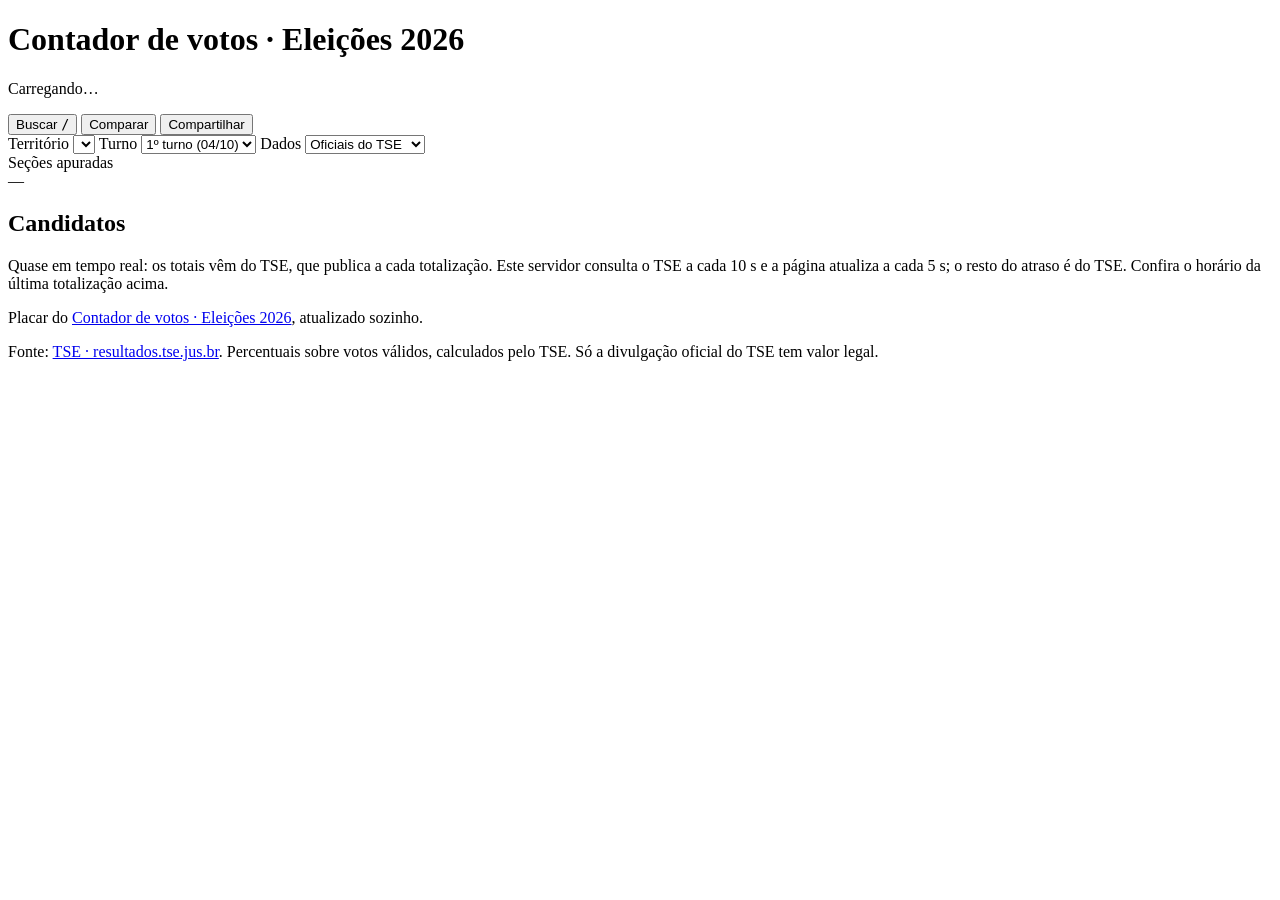
==== web/index.html @ 90003600 "feat: painel de tela única (snapshot do trabalho em feat/painel-mapa-unico) Snapshot do índice (git " ====
<!doctype html>
<html lang="pt-BR">
<head>
<meta charset="utf-8">
<meta name="viewport" content="width=device-width, initial-scale=1">
<title>Contador de votos 2026</title>
<meta name="description" content="Acompanhe a totalização das Eleições 2026 em tempo real, com dados oficiais do TSE.">
<link rel="icon" href="data:image/svg+xml,%3Csvg xmlns='http://www.w3.org/2000/svg' viewBox='0 0 32 32'%3E%3Crect width='32' height='32' rx='7' fill='%232a78d6'/%3E%3Cpath d='M8 17l5 5 11-12' fill='none' stroke='white' stroke-width='3.5' stroke-linecap='round' stroke-linejoin='round'/%3E%3C/svg%3E">
<!-- bloco: pwa e prévia de compartilhamento (head) -->
<link rel="stylesheet" href="/estilo.css">
<script defer src="/js/base.js"></script>
<script defer src="/js/painel.js"></script>
<script defer src="/js/resumo-exportar.js"></script>
<script defer src="/js/comparar.js"></script>
<script defer src="/js/busca.js"></script>
<script defer src="/js/alertas.js"></script>
<script defer src="/js/hemiciclo.js"></script>
<script defer src="/js/zoom-mapa.js"></script>
<script defer src="/js/mapa-municipios.js"></script>
<script defer src="/js/tela-cheia.js"></script>
<script defer src="/js/evolucao.js"></script>
<script defer src="/js/contornos-ufs.js"></script>
<script defer src="/js/mapa-brasil.js"></script>
<script defer src="/js/mundo.js"></script>
<script defer src="/js/anuncio.js"></script>
<script defer src="/js/palco.js"></script>
<script defer src="/js/abas.js"></script>
<script defer src="/js/duelo.js"></script>
<script defer src="/js/compartilhar.js"></script>
<script defer src="/js/iniciar.js"></script>
</head>
<body>
<div class="pagina">
  <!-- bloco: anúncio (faixa de publicidade no topo) -->
  <aside class="anuncio" id="anuncio" aria-label="Publicidade" hidden></aside>
  <header class="cabecalho">
    <div class="marca">
      <h1>Contador de votos · Eleições 2026</h1>
      <p class="sub" id="subtitulo">Carregando…</p>
    </div>
    <nav class="abas" id="abas" aria-label="Cargo"></nav>
    <div class="cabecalho-direita">
      <div class="selos" id="selos" aria-live="polite"></div>
      <span class="selo ao-vivo" id="ao-vivo" role="status" hidden></span>
      <button class="botao" id="alertas" type="button" aria-pressed="false" hidden>Alertas: desligados</button>
      <button class="botao" id="abrir-busca" type="button" aria-keyshortcuts="/ Control+K Meta+K">Buscar <kbd>/</kbd></button>
      <button class="botao" id="abrir-comparar" type="button">Comparar</button>
      <button class="botao" id="abrir-exterior" type="button" hidden>Exterior</button>
      <button class="botao" id="abrir-compartilhar" type="button">Compartilhar</button>
      <button class="botao" id="tela-cheia" type="button" hidden>Tela cheia</button>
    </div>
  </header>
  <nav class="abas sub-abas" id="abas-deputado" aria-label="Tipo de deputado" hidden></nav>

  <form class="filtros" id="filtros" onsubmit="return false">
    <label hidden>Cargo <select id="cargo"></select></label>
    <label>Território <select id="uf"></select></label>
    <label class="cidade" id="rotulo-cidade" hidden>Cidade
      <input id="cidade" type="search" list="cidades" placeholder="Todo o estado — digite para buscar" autocomplete="off" autocapitalize="words" spellcheck="false">
      <datalist id="cidades"></datalist>
    </label>
    <label>Turno
      <select id="turno"><option value="1">1º turno (04/10)</option><option value="2">2º turno (25/10)</option></select>
    </label>
    <label>Dados
      <select id="ambiente"><option value="oficial">Oficiais do TSE</option><option value="simulado">Simulado (teste)</option></select>
    </label>
  </form>

  <p class="aviso" id="aviso" role="status" hidden></p>

  <!-- bloco: duelo (os dois primeiros, para presidente e governador) -->
  <section class="duelo" id="duelo" aria-label="Disputa pela liderança" hidden></section>

  <main class="painel" id="painel">
    <div class="coluna esq">
    <section class="cartao heroi" id="heroi" aria-label="Progresso da apuração">
      <div class="rotulo">Seções apuradas</div>
      <div class="valor" id="heroi-valor">—</div>
      <div class="medidor" role="progressbar" aria-label="Seções apuradas" aria-valuemin="0" aria-valuemax="100" id="medidor"><i id="medidor-barra" style="width:0"></i></div>
      <div class="detalhe" id="heroi-detalhe"></div>
    </section>

    <section class="cartao resumo" id="resumo" aria-label="Resumo do placar" hidden>
      <div class="resumo-principal">
        <div class="rotulo" id="resumo-rotulo"></div>
        <div class="valor" id="resumo-valor"></div>
        <div class="detalhe" id="resumo-detalhe"></div>
      </div>
      <div class="resumo-destaques" id="resumo-destaques"></div>
    </section>

    <section class="indicadores" id="indicadores" aria-label="Indicadores"></section>

    <!-- bloco: evolução da apuração e replay -->
    <section class="cartao evo" id="evo" aria-labelledby="evo-h" hidden>
      <div class="lista-titulo"><h2 id="evo-h">Evolução da apuração</h2><span id="evo-info"></span></div>
      <p class="evo-nota" id="evo-nota" hidden></p>
      <div id="evo-corpo" hidden>
        <p class="evo-eixos">Percentual dos votos válidos de cada candidato, conforme as seções são apuradas.</p>
        <ul class="evo-legenda" id="evo-legenda"></ul>
        <div class="evo-grafico" id="evo-grafico"></div>
        <div class="replay">
          <button class="botao" id="replay-play" type="button" aria-pressed="false">▶ Reproduzir a apuração</button>
          <input id="replay-linha" type="range" min="0" max="1" step="1" value="1" aria-label="Linha do tempo da apuração">
          <span class="replay-hora" id="replay-hora"></span>
        </div>
        <ol class="replay-quadro" id="replay-quadro" aria-label="Placar na totalização escolhida" hidden></ol>
        <details class="evo-tabela">
          <summary>Ver os números em tabela</summary>
          <div class="evo-rolagem" tabindex="0" role="region" aria-label="Tabela da evolução da apuração, da totalização mais recente para a mais antiga"><table id="evo-tabela"></table></div>
        </details>
      </div>
    </section>

    <section class="cartao" id="lista" aria-labelledby="lista-h">
      <div class="lista-titulo"><h2 id="lista-h">Candidatos</h2><span id="lista-info"></span></div>
      <ol class="ranking" id="ranking"></ol>
      <button class="mais" id="mais" type="button" hidden>Mostrar mais candidatos</button>
      <div class="exportar" id="exportar" hidden>
        <span>Exportar o que está na tela:</span>
        <button class="botao" id="exportar-csv" type="button">CSV (planilha)</button>
        <button class="botao" id="exportar-json" type="button">JSON</button>
      </div>
    </section>
    </div>

    <div class="coluna centro" id="palco" data-vista="brasil">
    <!-- bloco: mapa-múndi (exterior por país) -->
    <nav class="trilha" id="trilha" aria-label="Onde você está no mapa" hidden></nav>

    <section class="cartao mapa-mun mundo" id="mundo" aria-labelledby="mundo-h" hidden>
      <div class="lista-titulo"><h2 id="mundo-h">Mapa-múndi</h2><span id="mundo-info"></span></div>
      <p class="evo-nota" id="mundo-nota" role="status">Brasileiros votam no exterior para presidente. O TSE publica o resultado por embaixada e consulado, então o servidor busca as cidades uma a uma e o mapa enche aos poucos. Só começa se você pedir.</p>
      <button class="botao" id="mundo-abrir" type="button">Carregar o mapa-múndi</button>
      <button class="botao" id="mundo-tentar" type="button" hidden>Tentar de novo</button>
      <div id="mundo-corpo" hidden>
        <ul class="evo-legenda" id="mundo-legenda"></ul>
        <p class="evo-eixos" id="mundo-ajuda">Passe o mouse (ou toque) num país para ver o nome e o resultado. Clique nele para ver as cidades; o Brasil leva ao mapa dos estados. Amplie com os botões + e −, com a pinça ou com Ctrl (⌘ no Mac) + rolagem.</p>
        <div class="mapa-svg" id="mundo-svg"></div>
        <div class="mundo-pais" id="mundo-pais" aria-live="polite" hidden>
          <div class="lista-titulo"><h3 id="mundo-pais-nome"></h3><button class="botao" id="mundo-pais-fechar" type="button">Fechar</button></div>
          <p class="evo-eixos" id="mundo-pais-resumo"></p>
          <div class="evo-tabela"><div class="evo-rolagem" tabindex="0" role="region" aria-label="Candidatos no país escolhido"><table id="mundo-pais-candidatos"></table></div></div>
          <details class="evo-tabela" open>
            <summary>Cidades (embaixadas e consulados)</summary>
            <div class="evo-rolagem" tabindex="0" role="region" aria-label="Cidades do país escolhido"><table id="mundo-pais-cidades"></table></div>
          </details>
        </div>
        <details class="evo-tabela">
          <summary>Ver os países em lista</summary>
          <div class="evo-rolagem" tabindex="0" role="region" aria-label="Países com o líder de cada um"><table id="mundo-tabela"></table></div>
        </details>
      </div>
    </section>

    <!-- bloco: mapa do Brasil e painel por região -->
    <section class="cartao mapa" id="mapa" aria-labelledby="mapa-h" hidden>
      <div class="lista-titulo"><h2 id="mapa-h">Mapa do Brasil</h2><span id="mapa-info"></span></div>
      <p class="evo-nota" id="mapa-nota" role="status"></p>
      <div id="mapa-corpo" hidden>
        <p class="evo-eixos" id="mapa-explica"></p>
        <ul class="evo-legenda" id="mapa-legenda"></ul>
        <div class="mapa-svg" id="mapa-svg"></div>
        <button class="botao" id="mapa-brasil" type="button" hidden>Ver o Brasil todo</button>
        <details class="evo-tabela">
          <summary>Ver os estados em lista</summary>
          <div class="evo-rolagem" tabindex="0" role="region" aria-label="Estados com o líder de cada um"><table id="mapa-tabela"></table></div>
        </details>
      </div>
    </section>

    <section class="cartao mapa-mun" id="mapa-mun" aria-labelledby="mapa-mun-h" hidden>
      <div class="lista-titulo"><h2 id="mapa-mun-h">Mapa por município</h2><span id="mapa-mun-info"></span></div>
      <p class="evo-nota" id="mapa-mun-nota" role="status">O TSE publica um arquivo por cidade, então o servidor busca as cidades uma a uma e o mapa enche aos poucos. Só começa se você pedir.</p>
      <button class="botao" id="mapa-mun-abrir" type="button">Carregar o mapa dos municípios</button>
      <button class="botao" id="mapa-mun-tentar" type="button" hidden>Tentar de novo</button>
      <div id="mapa-mun-corpo" hidden>
        <ul class="evo-legenda" id="mapa-mun-legenda"></ul>
        <p class="evo-eixos" id="mapa-mun-ajuda">Passe o mouse (ou toque) numa cidade para ver o nome. Amplie com os botões + e −, com a pinça ou com Ctrl (⌘ no Mac) + rolagem. Arraste para mover.</p>
        <div class="mapa-svg" id="mapa-mun-svg"></div>
      </div>
    </section>

    <!-- bloco: hemiciclo e mais votados -->
    <section class="cartao hemiciclo" id="hemiciclo" aria-labelledby="hemiciclo-h" hidden>
      <div class="lista-titulo"><h2 id="hemiciclo-h">Hemiciclo</h2><span id="hemiciclo-info"></span></div>
      <p class="evo-nota" id="hemiciclo-nota" role="status"></p>
      <div id="hemiciclo-corpo" hidden>
        <div class="hemiciclo-svg" id="hemiciclo-svg"></div>
        <ul class="evo-legenda" id="hemiciclo-legenda"></ul>
        <details class="evo-tabela">
          <summary>Ver as cadeiras em tabela</summary>
          <div class="evo-rolagem" tabindex="0" role="region" aria-label="Cadeiras por partido e bloco"><table id="hemiciclo-tabela"></table></div>
        </details>
      </div>
    </section>

    <section class="cartao" id="maisvotados" aria-labelledby="maisvotados-h" hidden>
      <div class="lista-titulo"><h2 id="maisvotados-h">Mais votados do Brasil</h2><span id="maisvotados-info"></span></div>
      <p class="evo-nota" id="maisvotados-nota" role="status"></p>
      <ol class="mais-votados" id="maisvotados-lista"></ol>
    </section>
    </div>

    <div class="coluna dir">
    <section class="cartao regioes" id="regioes" aria-labelledby="regioes-h" hidden>
      <div class="lista-titulo"><h2 id="regioes-h">Por região</h2><span id="regioes-info"></span></div>
      <div class="regioes-grade" id="regioes-grade"></div>
    </section>

    <!-- bloco: disputas mais apertadas -->
    <section class="cartao disputas" id="disputas" aria-labelledby="disputas-h" hidden>
      <div class="lista-titulo"><h2 id="disputas-h">Disputas mais apertadas</h2><span id="disputas-info"></span></div>
      <p class="evo-nota" id="disputas-nota"></p>
      <ol class="disputas-lista" id="disputas-lista"></ol>
      <button class="mais" id="disputas-mais" type="button" hidden>Mostrar todas</button>
    </section>

    <!-- bloco: atualizações da apuração -->
    <section class="cartao feed" id="feed" aria-labelledby="feed-h" hidden>
      <div class="lista-titulo"><h2 id="feed-h">Atualizações da apuração</h2><span id="feed-info"></span></div>
      <ol class="feed-lista" id="feed-lista"></ol>
    </section>
    </div>
  </main>

  <footer class="rodape">
    <p id="rodape-tempo"></p>
    <p>Quase em tempo real: os totais vêm do TSE, que publica a cada totalização. Este servidor consulta o TSE a cada 10 s e a página atualiza a cada 5 s; o resto do atraso é do TSE. Confira o horário da última totalização acima.</p>
    <p class="so-incorporado" id="credito-incorporado">Placar do <a href="/" target="_blank" rel="noopener" id="credito-link">Contador de votos · Eleições 2026</a>, atualizado sozinho.</p>
    <p>Fonte: <a href="https://resultados.tse.jus.br" rel="noopener">TSE · resultados.tse.jus.br</a>. Percentuais sobre votos válidos, calculados pelo TSE. Só a divulgação oficial do TSE tem valor legal.</p>
  </footer>
</div>
<div class="dica" id="dica" role="tooltip" hidden></div>
<!-- bloco: busca rápida e comparação (sobreposições) -->
<dialog class="sobreposicao busca" id="busca" aria-label="Busca rápida">
  <input id="busca-campo" type="search" role="combobox" aria-expanded="true" aria-controls="busca-lista" aria-autocomplete="list" aria-label="Buscar estado, cidade, cargo ou candidato" placeholder="Buscar estado, cidade, cargo ou candidato" autocomplete="off" spellcheck="false">
  <ul id="busca-lista" role="listbox" aria-label="Resultados"></ul>
  <p class="meta" id="busca-ajuda"></p>
</dialog>
<dialog class="sobreposicao" id="comparar" aria-labelledby="comparar-h">
  <form class="sobre-cab" method="dialog"><h2 id="comparar-h">Comparar</h2><button class="botao" type="submit">Fechar</button></form>
  <p class="meta">À esquerda, o que está na tela. À direita, escolha outro cargo, estado, cidade ou turno.</p>
  <div class="comparar-grade">
    <section class="comparar-lado" id="cmp-a" aria-label="Seleção da tela"></section>
    <section class="comparar-lado" aria-label="Seleção para comparar">
      <div class="filtros compactos">
        <label>Cargo <select id="cmp-cargo"></select></label>
        <label>Território <select id="cmp-uf"></select></label>
        <label class="cidade" id="cmp-rotulo-cidade" hidden>Cidade
          <input id="cmp-cidade" type="search" list="cmp-cidades" placeholder="Todo o estado" autocomplete="off" spellcheck="false">
          <datalist id="cmp-cidades"></datalist>
        </label>
        <label>Turno <select id="cmp-turno"><option value="1">1º turno</option><option value="2">2º turno</option></select></label>
      </div>
      <div id="cmp-b"></div>
    </section>
  </div>
</dialog>
<dialog class="sobreposicao estreita" id="compartilhar" aria-labelledby="compartilhar-h">
  <form class="sobre-cab" method="dialog"><h2 id="compartilhar-h">Compartilhar esta tela</h2><button class="botao" type="submit">Fechar</button></form>
  <h3 class="sub-titulo">Link</h3>
  <p class="meta">Quem abrir vê a mesma seleção: cargo, estado, cidade, turno e a comparação, se estiver aberta.</p>
  <div class="campo-copiar">
    <input id="compartilhar-link" type="text" readonly aria-label="Link desta tela">
    <button class="botao" id="compartilhar-copiar-link" type="button">Copiar link</button>
    <button class="botao" id="compartilhar-enviar" type="button" hidden>Enviar…</button>
  </div>
  <h3 class="sub-titulo">Incorporar no seu site</h3>
  <p class="meta">Cole este código no blog ou portal. O placar atualiza sozinho, mostra a fonte (TSE) e um link de volta para o Contador de votos.</p>
  <textarea id="compartilhar-codigo" readonly rows="4" spellcheck="false" aria-label="Código para incorporar"></textarea>
  <div class="campo-copiar">
    <button class="botao" id="compartilhar-copiar-codigo" type="button">Copiar código</button>
    <span class="meta" id="compartilhar-aviso" role="status"></span>
  </div>
</dialog>
<noscript><p style="padding:16px">Esta página precisa de JavaScript.</p></noscript>

</body>
</html>
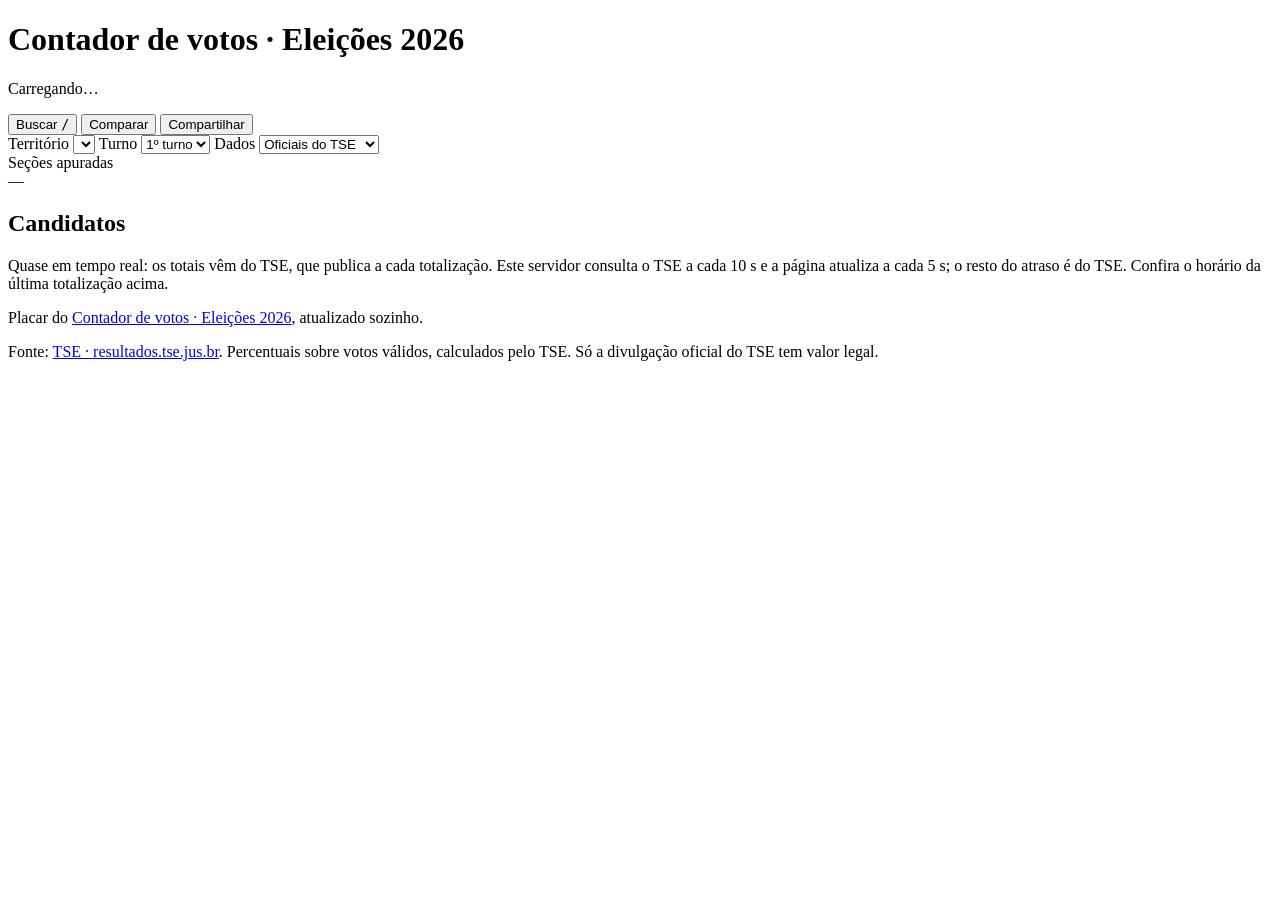
==== commit fb96b3a4: "feat: mobile compacto, mapa por município pré-aquecido e siglas legíveis - mobile: filtros em uma li" ====
--- a/web/index.html
+++ b/web/index.html
@@ -21,21 +21,27 @@
 <script defer src="/js/evolucao.js"></script>
 <script defer src="/js/contornos-ufs.js"></script>
 <script defer src="/js/mapa-brasil.js"></script>
+<script defer src="/js/mapa-brasil-rotulos.js"></script>
+<script defer src="/js/mapa-brasil-municipios.js"></script>
+<script defer src="/js/mapa-candidato.js"></script>
 <script defer src="/js/mundo.js"></script>
 <script defer src="/js/anuncio.js"></script>
 <script defer src="/js/palco.js"></script>
+<script defer src="/js/mapa-ao-vivo.js"></script>
 <script defer src="/js/abas.js"></script>
+<script defer src="/js/cartao-lugar.js"></script>
 <script defer src="/js/duelo.js"></script>
 <script defer src="/js/compartilhar.js"></script>
+<script defer src="/js/telas.js"></script>
 <script defer src="/js/iniciar.js"></script>
 </head>
 <body>
-<div class="pagina">
+<div class="pagina" id="pagina" data-tela="centro">
   <!-- bloco: anúncio (faixa de publicidade no topo) -->
   <aside class="anuncio" id="anuncio" aria-label="Publicidade" hidden></aside>
   <header class="cabecalho">
     <div class="marca">
-      <h1>Contador de votos · Eleições 2026</h1>
+      <h1>Contador de votos<span class="ano"> · Eleições 2026</span></h1>
       <p class="sub" id="subtitulo">Carregando…</p>
     </div>
     <nav class="abas" id="abas" aria-label="Cargo"></nav>
@@ -49,23 +55,24 @@
       <button class="botao" id="abrir-compartilhar" type="button">Compartilhar</button>
       <button class="botao" id="tela-cheia" type="button" hidden>Tela cheia</button>
     </div>
+
+    <form class="filtros" id="filtros" onsubmit="return false">
+      <label hidden>Cargo <select id="cargo"></select></label>
+      <label>Território <select id="uf"></select></label>
+      <label class="cidade" id="rotulo-cidade" hidden>Cidade
+        <input id="cidade" type="search" list="cidades" placeholder="Todo o estado — digite para buscar" autocomplete="off" autocapitalize="words" spellcheck="false">
+        <datalist id="cidades"></datalist>
+      </label>
+      <label>Turno
+        <select id="turno" title="1º turno em 04/10; 2º turno em 25/10"><option value="1">1º turno</option><option value="2">2º turno</option></select>
+      </label>
+      <label>Dados
+        <select id="ambiente"><option value="oficial">Oficiais do TSE</option><option value="simulado">Simulado (teste)</option></select>
+      </label>
+    </form>
   </header>
   <nav class="abas sub-abas" id="abas-deputado" aria-label="Tipo de deputado" hidden></nav>
 
-  <form class="filtros" id="filtros" onsubmit="return false">
-    <label hidden>Cargo <select id="cargo"></select></label>
-    <label>Território <select id="uf"></select></label>
-    <label class="cidade" id="rotulo-cidade" hidden>Cidade
-      <input id="cidade" type="search" list="cidades" placeholder="Todo o estado — digite para buscar" autocomplete="off" autocapitalize="words" spellcheck="false">
-      <datalist id="cidades"></datalist>
-    </label>
-    <label>Turno
-      <select id="turno"><option value="1">1º turno (04/10)</option><option value="2">2º turno (25/10)</option></select>
-    </label>
-    <label>Dados
-      <select id="ambiente"><option value="oficial">Oficiais do TSE</option><option value="simulado">Simulado (teste)</option></select>
-    </label>
-  </form>
 
   <p class="aviso" id="aviso" role="status" hidden></p>
 
@@ -74,14 +81,14 @@
 
   <main class="painel" id="painel">
     <div class="coluna esq">
-    <section class="cartao heroi" id="heroi" aria-label="Progresso da apuração">
+    <section class="cartao heroi" id="heroi" data-na-tela="placar" aria-label="Progresso da apuração">
       <div class="rotulo">Seções apuradas</div>
       <div class="valor" id="heroi-valor">—</div>
       <div class="medidor" role="progressbar" aria-label="Seções apuradas" aria-valuemin="0" aria-valuemax="100" id="medidor"><i id="medidor-barra" style="width:0"></i></div>
       <div class="detalhe" id="heroi-detalhe"></div>
     </section>
 
-    <section class="cartao resumo" id="resumo" aria-label="Resumo do placar" hidden>
+    <section class="cartao resumo" id="resumo" data-na-tela="placar" aria-label="Resumo do placar" hidden>
       <div class="resumo-principal">
         <div class="rotulo" id="resumo-rotulo"></div>
         <div class="valor" id="resumo-valor"></div>
@@ -90,10 +97,10 @@
       <div class="resumo-destaques" id="resumo-destaques"></div>
     </section>
 
-    <section class="indicadores" id="indicadores" aria-label="Indicadores"></section>
+    <section class="indicadores" id="indicadores" data-na-tela="placar" aria-label="Indicadores"></section>
 
     <!-- bloco: evolução da apuração e replay -->
-    <section class="cartao evo" id="evo" aria-labelledby="evo-h" hidden>
+    <section class="cartao evo" id="evo" data-na-tela="aovivo" aria-labelledby="evo-h" hidden>
       <div class="lista-titulo"><h2 id="evo-h">Evolução da apuração</h2><span id="evo-info"></span></div>
       <p class="evo-nota" id="evo-nota" hidden></p>
       <div id="evo-corpo" hidden>
@@ -113,7 +120,7 @@
       </div>
     </section>
 
-    <section class="cartao" id="lista" aria-labelledby="lista-h">
+    <section class="cartao" id="lista" data-na-tela="placar" aria-labelledby="lista-h">
       <div class="lista-titulo"><h2 id="lista-h">Candidatos</h2><span id="lista-info"></span></div>
       <ol class="ranking" id="ranking"></ol>
       <button class="mais" id="mais" type="button" hidden>Mostrar mais candidatos</button>
@@ -127,9 +134,9 @@
 
     <div class="coluna centro" id="palco" data-vista="brasil">
     <!-- bloco: mapa-múndi (exterior por país) -->
-    <nav class="trilha" id="trilha" aria-label="Onde você está no mapa" hidden></nav>
-
-    <section class="cartao mapa-mun mundo" id="mundo" aria-labelledby="mundo-h" hidden>
+    <nav class="trilha" id="trilha" data-na-tela="centro" aria-label="Onde você está no mapa" hidden></nav>
+
+    <section class="cartao mapa-mun mundo" id="mundo" data-na-tela="centro" aria-labelledby="mundo-h" hidden>
       <div class="lista-titulo"><h2 id="mundo-h">Mapa-múndi</h2><span id="mundo-info"></span></div>
       <p class="evo-nota" id="mundo-nota" role="status">Brasileiros votam no exterior para presidente. O TSE publica o resultado por embaixada e consulado, então o servidor busca as cidades uma a uma e o mapa enche aos poucos. Só começa se você pedir.</p>
       <button class="botao" id="mundo-abrir" type="button">Carregar o mapa-múndi</button>
@@ -155,13 +162,21 @@
     </section>
 
     <!-- bloco: mapa do Brasil e painel por região -->
-    <section class="cartao mapa" id="mapa" aria-labelledby="mapa-h" hidden>
+    <section class="cartao mapa" id="mapa" data-na-tela="centro" aria-labelledby="mapa-h" hidden>
       <div class="lista-titulo"><h2 id="mapa-h">Mapa do Brasil</h2><span id="mapa-info"></span></div>
+      <nav class="mapa-modo" id="mapa-modo" aria-label="Como pintar o mapa" hidden></nav>
       <p class="evo-nota" id="mapa-nota" role="status"></p>
       <div id="mapa-corpo" hidden>
         <p class="evo-eixos" id="mapa-explica"></p>
         <ul class="evo-legenda" id="mapa-legenda"></ul>
         <div class="mapa-svg" id="mapa-svg"></div>
+        <div class="replay-mapa" id="replay-mapa">
+          <button class="botao" id="replay-mapa-play" type="button" aria-pressed="false">▶ Rever a noite</button>
+          <input id="replay-mapa-linha" type="range" min="0" max="1" step="1" value="0" aria-label="Linha do tempo do mapa" hidden>
+          <span class="replay-hora" id="replay-mapa-hora" role="status"></span>
+          <button class="botao" id="replay-mapa-vivo" type="button" hidden>Voltar ao vivo</button>
+          <ul class="evo-legenda" id="replay-mapa-contagem" aria-label="Estados por líder nesse instante" hidden></ul>
+        </div>
         <button class="botao" id="mapa-brasil" type="button" hidden>Ver o Brasil todo</button>
         <details class="evo-tabela">
           <summary>Ver os estados em lista</summary>
@@ -170,7 +185,7 @@
       </div>
     </section>
 
-    <section class="cartao mapa-mun" id="mapa-mun" aria-labelledby="mapa-mun-h" hidden>
+    <section class="cartao mapa-mun" id="mapa-mun" data-na-tela="centro" aria-labelledby="mapa-mun-h" hidden>
       <div class="lista-titulo"><h2 id="mapa-mun-h">Mapa por município</h2><span id="mapa-mun-info"></span></div>
       <p class="evo-nota" id="mapa-mun-nota" role="status">O TSE publica um arquivo por cidade, então o servidor busca as cidades uma a uma e o mapa enche aos poucos. Só começa se você pedir.</p>
       <button class="botao" id="mapa-mun-abrir" type="button">Carregar o mapa dos municípios</button>
@@ -183,7 +198,7 @@
     </section>
 
     <!-- bloco: hemiciclo e mais votados -->
-    <section class="cartao hemiciclo" id="hemiciclo" aria-labelledby="hemiciclo-h" hidden>
+    <section class="cartao hemiciclo" id="hemiciclo" data-na-tela="centro" aria-labelledby="hemiciclo-h" hidden>
       <div class="lista-titulo"><h2 id="hemiciclo-h">Hemiciclo</h2><span id="hemiciclo-info"></span></div>
       <p class="evo-nota" id="hemiciclo-nota" role="status"></p>
       <div id="hemiciclo-corpo" hidden>
@@ -196,7 +211,7 @@
       </div>
     </section>
 
-    <section class="cartao" id="maisvotados" aria-labelledby="maisvotados-h" hidden>
+    <section class="cartao" id="maisvotados" data-na-tela="centro" aria-labelledby="maisvotados-h" hidden>
       <div class="lista-titulo"><h2 id="maisvotados-h">Mais votados do Brasil</h2><span id="maisvotados-info"></span></div>
       <p class="evo-nota" id="maisvotados-nota" role="status"></p>
       <ol class="mais-votados" id="maisvotados-lista"></ol>
@@ -204,13 +219,15 @@
     </div>
 
     <div class="coluna dir">
-    <section class="cartao regioes" id="regioes" aria-labelledby="regioes-h" hidden>
+    <section class="cartao candidato-painel" id="candidato" data-na-tela="detalhes" aria-label="Candidato no mapa" hidden></section>
+
+    <section class="cartao regioes" id="regioes" data-na-tela="detalhes" aria-labelledby="regioes-h" hidden>
       <div class="lista-titulo"><h2 id="regioes-h">Por região</h2><span id="regioes-info"></span></div>
       <div class="regioes-grade" id="regioes-grade"></div>
     </section>
 
     <!-- bloco: disputas mais apertadas -->
-    <section class="cartao disputas" id="disputas" aria-labelledby="disputas-h" hidden>
+    <section class="cartao disputas" id="disputas" data-na-tela="detalhes" aria-labelledby="disputas-h" hidden>
       <div class="lista-titulo"><h2 id="disputas-h">Disputas mais apertadas</h2><span id="disputas-info"></span></div>
       <p class="evo-nota" id="disputas-nota"></p>
       <ol class="disputas-lista" id="disputas-lista"></ol>
@@ -218,12 +235,15 @@
     </section>
 
     <!-- bloco: atualizações da apuração -->
-    <section class="cartao feed" id="feed" aria-labelledby="feed-h" hidden>
+    <section class="cartao feed" id="feed" data-na-tela="aovivo" aria-labelledby="feed-h" hidden>
       <div class="lista-titulo"><h2 id="feed-h">Atualizações da apuração</h2><span id="feed-info"></span></div>
       <ol class="feed-lista" id="feed-lista"></ol>
     </section>
     </div>
   </main>
+
+  <!-- bloco: barra de telas (só em celular): troca entre mapa, placar, detalhes e ao vivo sem rolar a página -->
+  <nav class="barra-telas" id="barra-telas" aria-label="Telas"></nav>
 
   <footer class="rodape">
     <p id="rodape-tempo"></p>
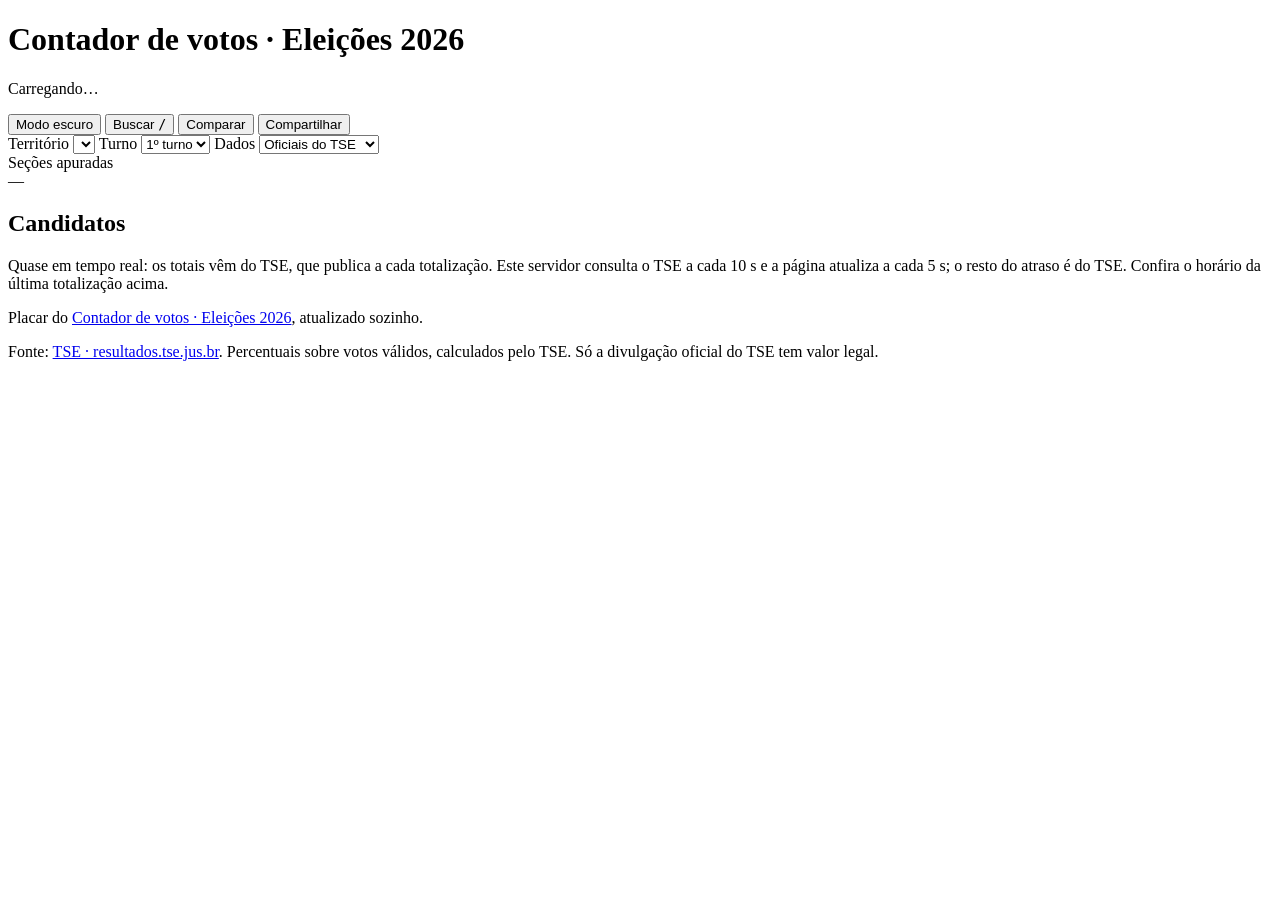
==== commit abe9e89d: "feat: botao de modo claro e modo escuro Sem escolha, a pagina segue o tema do sistema, como antes. O" ====
--- a/web/index.html
+++ b/web/index.html
@@ -9,6 +9,7 @@
 <!-- bloco: pwa e prévia de compartilhamento (head) -->
 <link rel="stylesheet" href="/estilo.css">
 <script defer src="/js/base.js"></script>
+<script defer src="/js/tema.js"></script>
 <script defer src="/js/painel.js"></script>
 <script defer src="/js/resumo-exportar.js"></script>
 <script defer src="/js/comparar.js"></script>
@@ -48,6 +49,7 @@
     <div class="cabecalho-direita">
       <div class="selos" id="selos" aria-live="polite"></div>
       <span class="selo ao-vivo" id="ao-vivo" role="status" hidden></span>
+      <button class="botao" id="tema" type="button" aria-pressed="false">Modo escuro</button>
       <button class="botao" id="alertas" type="button" aria-pressed="false" hidden>Alertas: desligados</button>
       <button class="botao" id="abrir-busca" type="button" aria-keyshortcuts="/ Control+K Meta+K">Buscar <kbd>/</kbd></button>
       <button class="botao" id="abrir-comparar" type="button">Comparar</button>
